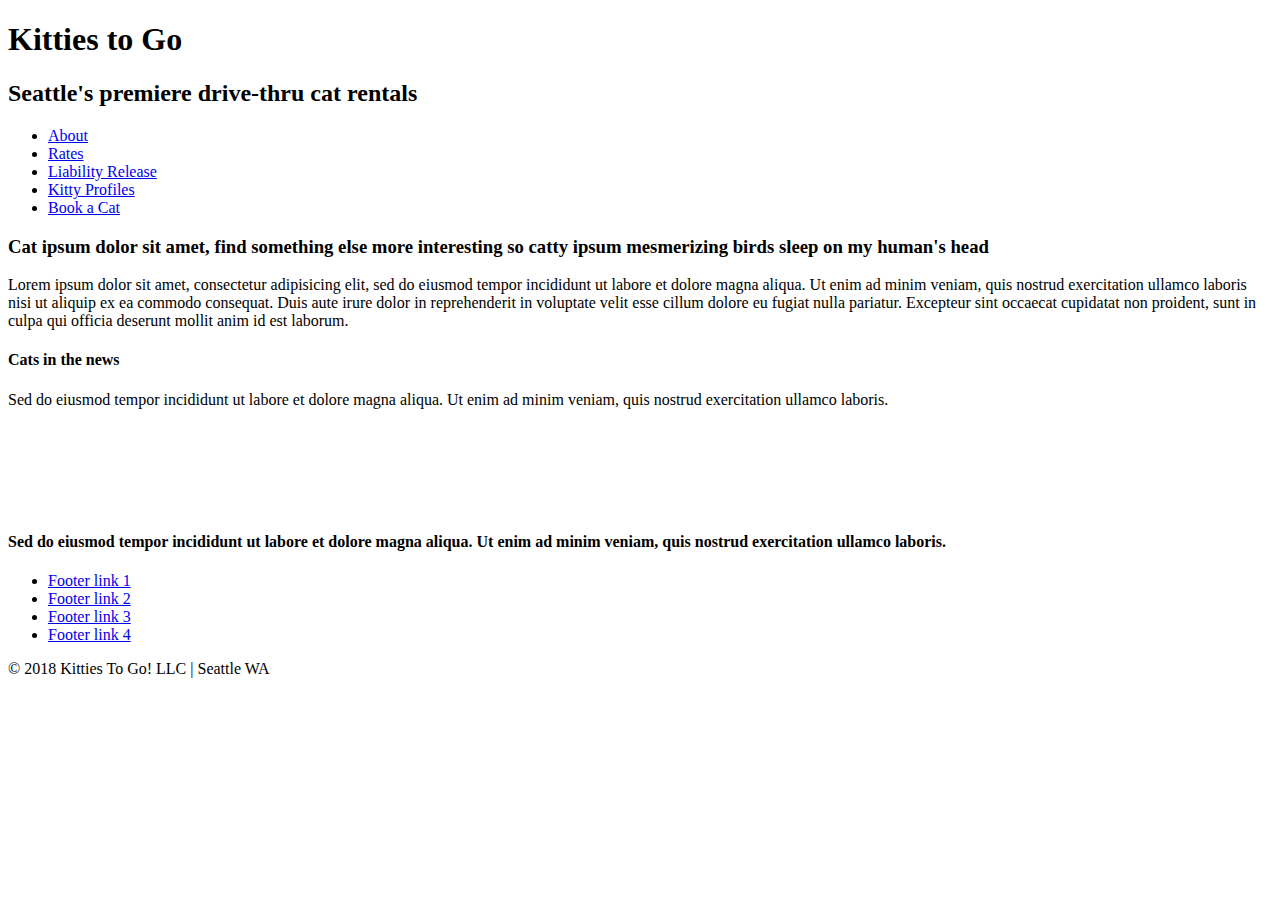
==== index.html @ 328a6995 "adding cat project" ====
<!DOCTYPE html>
<html lang="en">
<head>
  <meta charset="utf-8">
  <title>Cats</title>
  <link rel="stylesheet" type="text/css" href="styles/stylesheet.css">
</head>
<body>
  <header>
    <div class="container">
      <h1>Kitties to Go</h1>
      <h2>Seattle's premiere drive-thru cat rentals</h2>
    </div>
    <div class="container">
      <nav>
        <ul>
          <li><a href="#">About</a></li>
          <li><a href="#">Rates</a></li>
          <li><a href="#">Liability Release</a></li>
          <li><a href="#">Kitty Profiles</a></li>
          <li><a href="#">Book a Cat</a></li>
        </ul>
      </nav>
    </div>
  </header>
  <main>
    <div class="container">
      <article class="cats">
        <h3>
          Cat ipsum dolor sit amet, find something else
          more interesting so catty ipsum mesmerizing birds
          sleep on my human's head
        </h3>
        <p>
          Lorem ipsum dolor sit amet, consectetur adipisicing
          elit, sed do eiusmod tempor incididunt ut labore et
          dolore magna aliqua. Ut enim ad minim veniam, quis
          nostrud exercitation ullamco laboris nisi ut aliquip
          ex ea commodo consequat. Duis aute irure dolor in
          reprehenderit in voluptate velit esse cillum dolore
          eu fugiat nulla pariatur. Excepteur sint occaecat
          cupidatat non proident, sunt in culpa qui officia
          deserunt mollit anim id est laborum.
        </p>
      </article>
      <article>
        <h4>Cats in the news</h4>
        <p>Sed do eiusmod tempor incididunt ut labore
          et dolore magna aliqua. Ut enim ad minim veniam,
          quis nostrud exercitation ullamco laboris.</p>
      </article>
    </div>
  </main>
  <footer>
    <div class="container">
      <img src="images/cat-logo.png" alt="Kitties to Go logo">
      <h4>Sed do eiusmod tempor incididunt ut labore
        et dolore magna aliqua. Ut enim ad minim veniam,
        quis nostrud exercitation ullamco laboris.</h4>
      <ul>
        <li><a href="#">Footer link 1</a></li>
        <li><a href="#">Footer link 2</a></li>
        <li><a href="#">Footer link 3</a></li>
        <li><a href="#">Footer link 4</a></li>
      </ul>
      <p>© 2018 Kitties To Go! LLC | Seattle WA</p>
    </div>
  </footer>
</body>
</html>
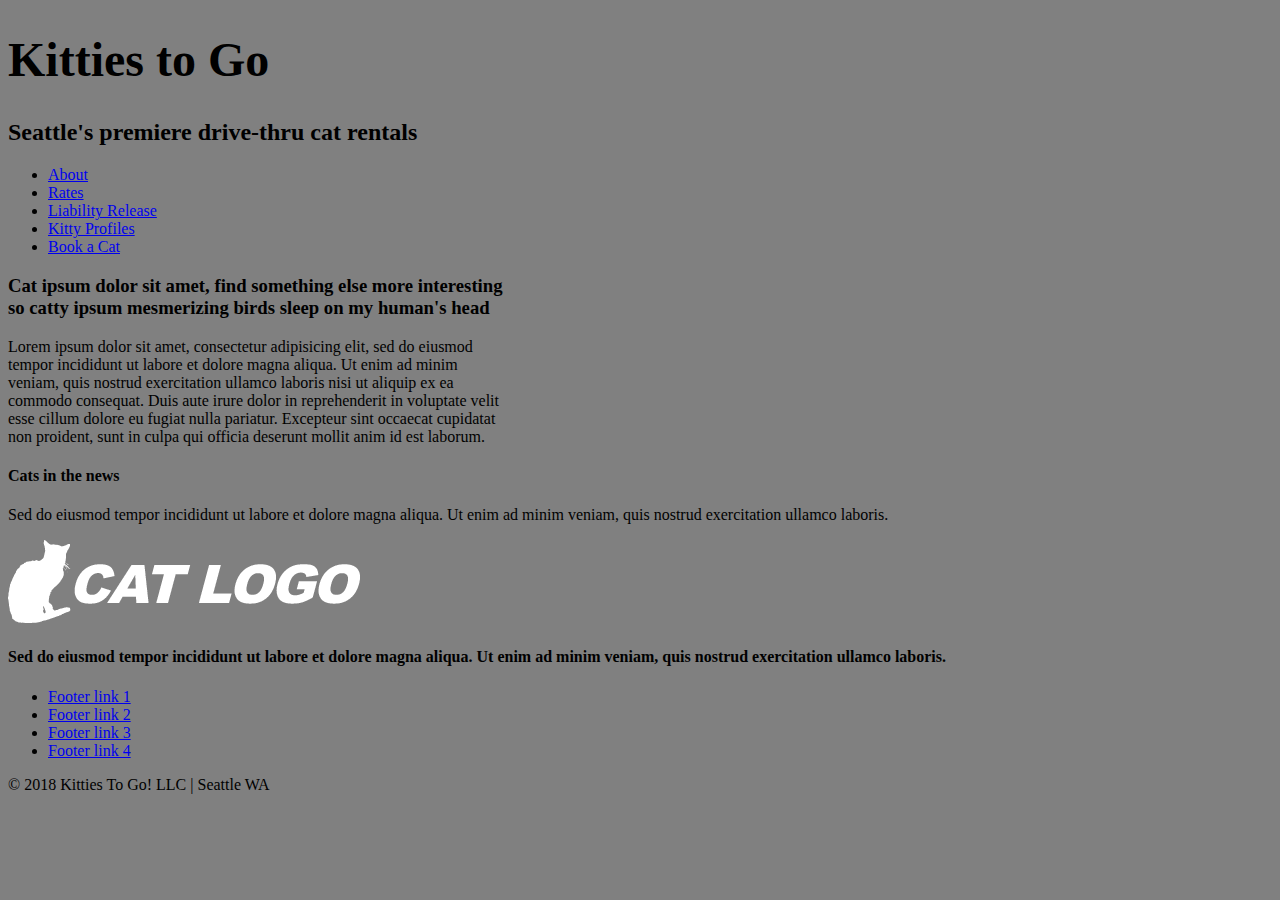
==== commit c22ce11f: "updated css link" ====
--- a/index.html
+++ b/index.html
@@ -3,7 +3,7 @@
 <head>
   <meta charset="utf-8">
   <title>Cats</title>
-  <link rel="stylesheet" type="text/css" href="styles/stylesheet.css">
+  <link rel="stylesheet" type="text/css" href="styles/styles.css">
 </head>
 <body>
   <header>
--- a/styles/styles.css
+++ b/styles/styles.css
@@ -0,0 +1,9 @@
+.cats {
+  max-width: 500px;
+}
+body {
+  background-color: grey;
+}
+h1 {
+  font-size: 3rem;
+}
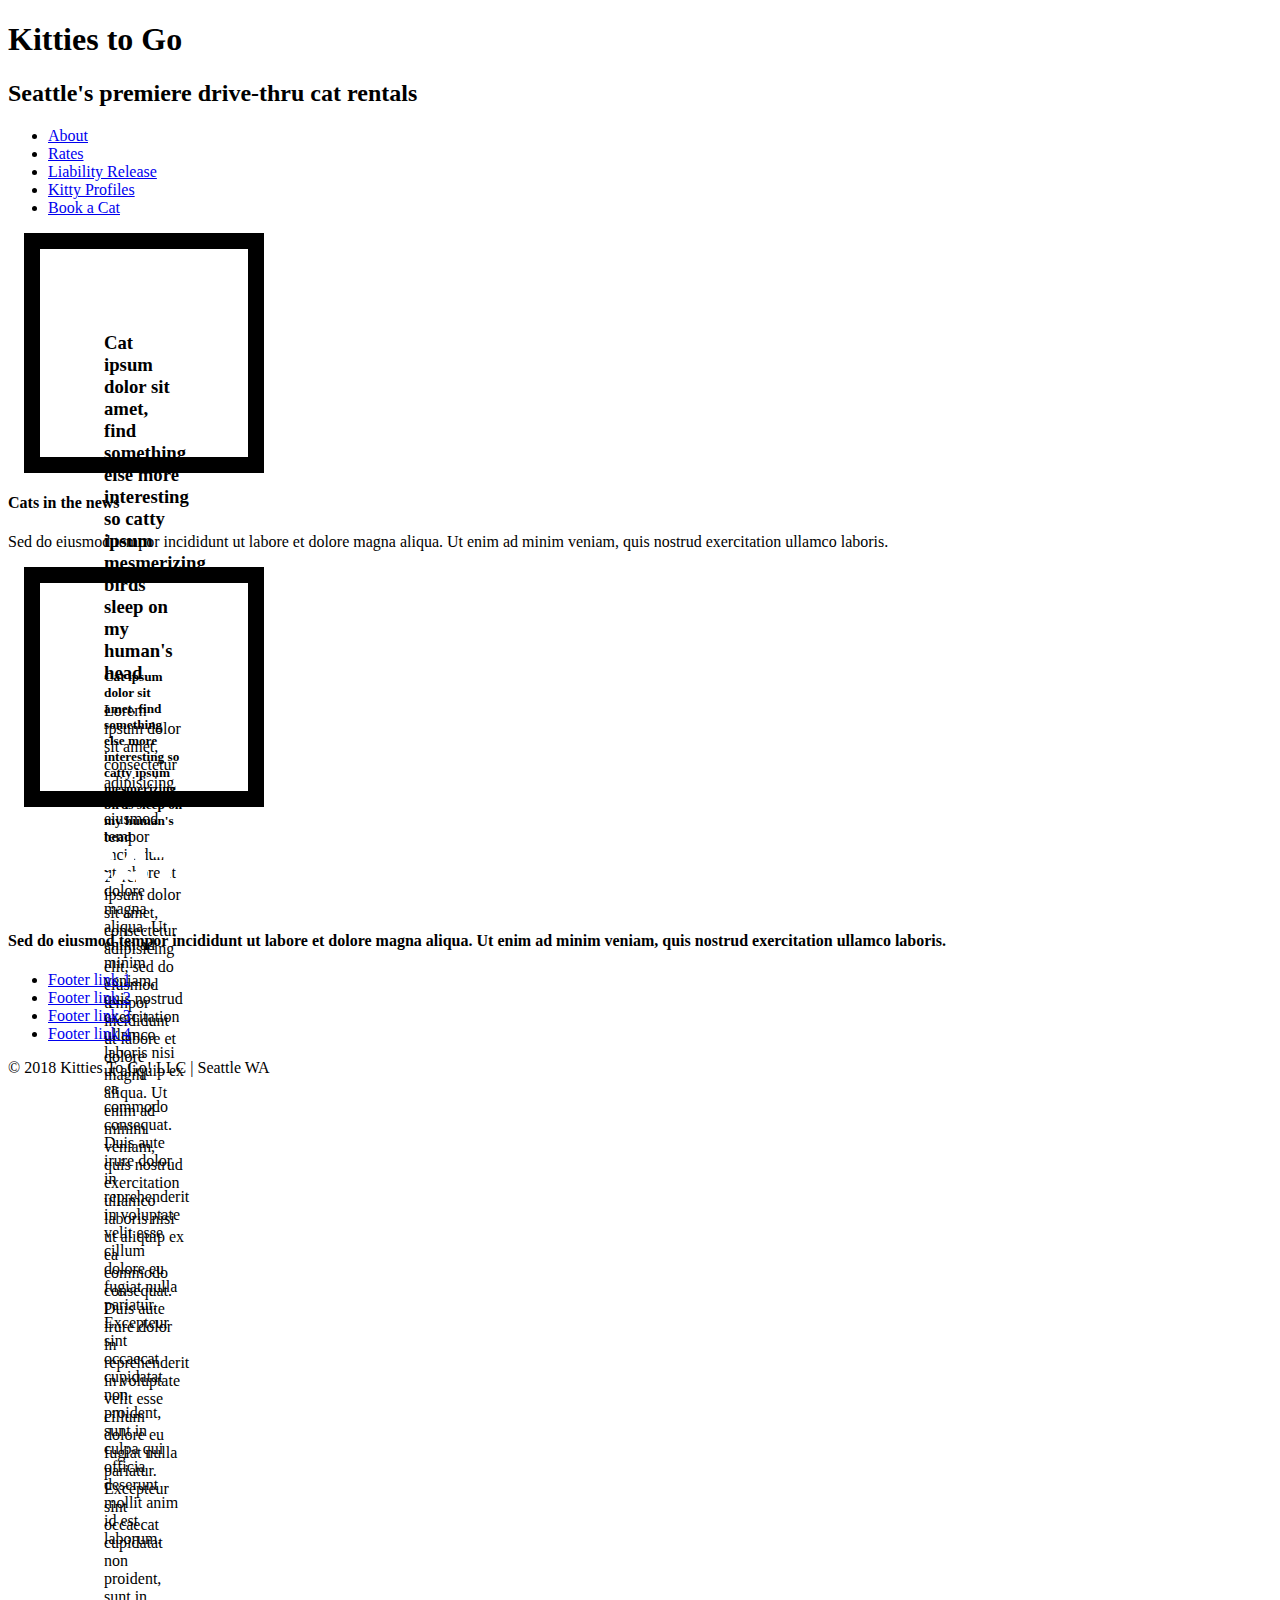
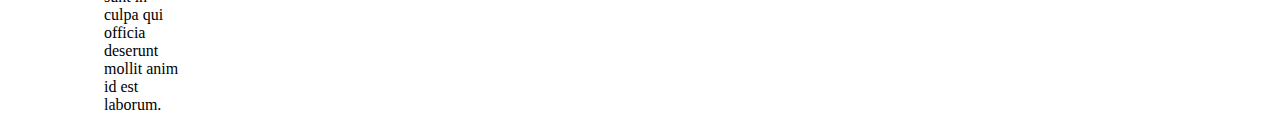
==== commit 882ed7d0: "updates to style" ====
--- a/index.html
+++ b/index.html
@@ -25,7 +25,7 @@
   </header>
   <main>
     <div class="container">
-      <article class="cats">
+      <article class="content-box">
         <h3>
           Cat ipsum dolor sit amet, find something else
           more interesting so catty ipsum mesmerizing birds
@@ -49,6 +49,24 @@
           et dolore magna aliqua. Ut enim ad minim veniam,
           quis nostrud exercitation ullamco laboris.</p>
       </article>
+      <article class="content-box" id=border-box>
+        <h5>
+          Cat ipsum dolor sit amet, find something else
+          more interesting so catty ipsum mesmerizing birds
+          sleep on my human's head
+        </h5>
+        <p>
+          Lorem ipsum dolor sit amet, consectetur adipisicing
+          elit, sed do eiusmod tempor incididunt ut labore et
+          dolore magna aliqua. Ut enim ad minim veniam, quis
+          nostrud exercitation ullamco laboris nisi ut aliquip
+          ex ea commodo consequat. Duis aute irure dolor in
+          reprehenderit in voluptate velit esse cillum dolore
+          eu fugiat nulla pariatur. Excepteur sint occaecat
+          cupidatat non proident, sunt in culpa qui officia
+          deserunt mollit anim id est laborum.
+        </p>
+      </article>
     </div>
   </main>
   <footer>
--- a/styles/styles.css
+++ b/styles/styles.css
@@ -1,4 +1,4 @@
-.cats {
+/*.content-box {
   max-width: 500px;
 }
 body {
@@ -6,4 +6,15 @@
 }
 h1 {
   font-size: 3rem;
+}*/
+.content-box {
+  height: 5em;
+  width: 5em;
+  padding: 4em;
+  border-top: 1em;
+  border-right: 1em;
+  border-bottom: 1em;
+  border-left: 1em;
+  border-style: solid;
+  margin: 1em;
 }
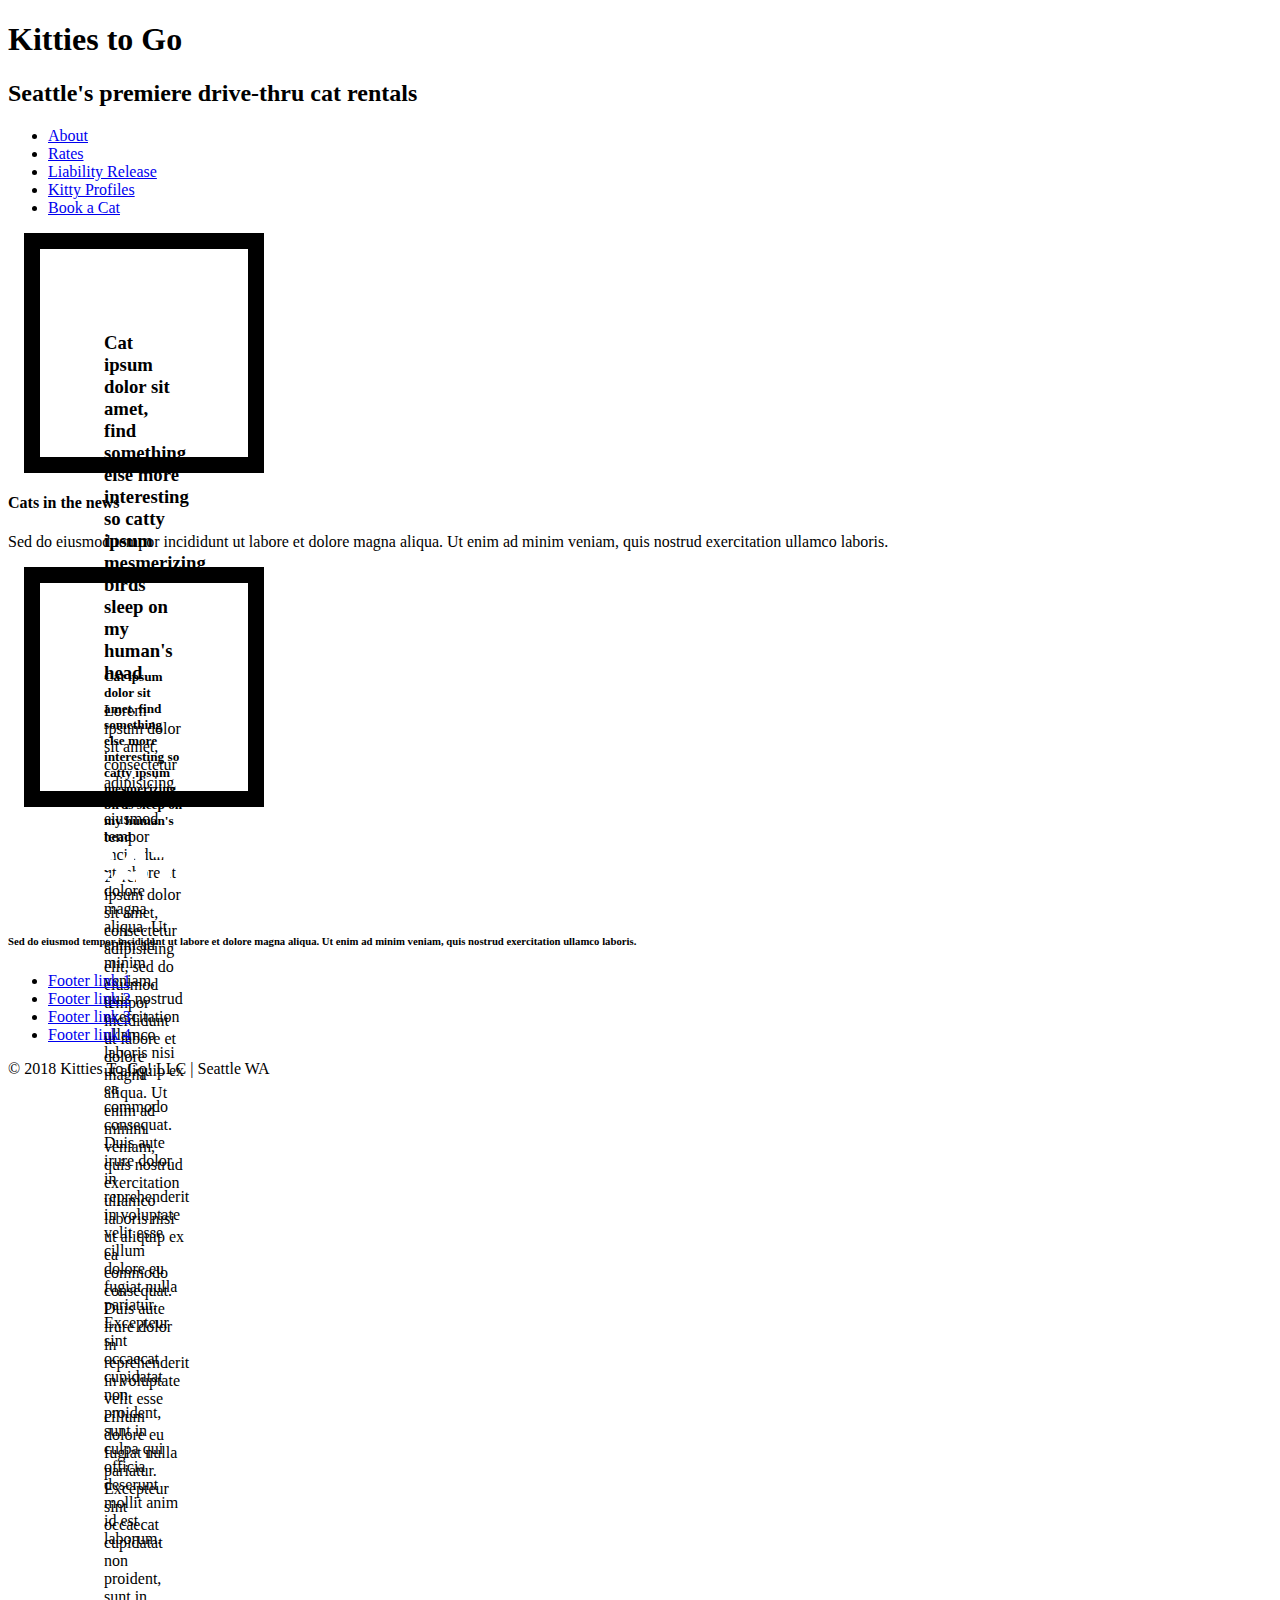
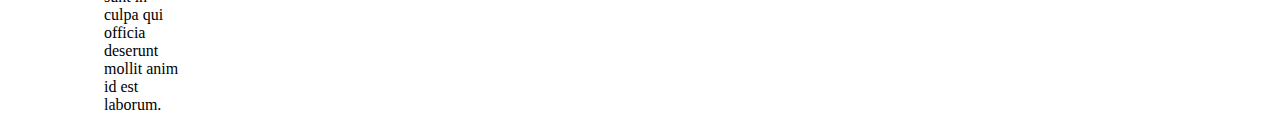
==== commit 0ccd5e33: "added class names" ====
--- a/index.html
+++ b/index.html
@@ -45,7 +45,7 @@
       </article>
       <article>
         <h4>Cats in the news</h4>
-        <p>Sed do eiusmod tempor incididunt ut labore
+        <p class="kitty-stuff">Sed do eiusmod tempor incididunt ut labore
           et dolore magna aliqua. Ut enim ad minim veniam,
           quis nostrud exercitation ullamco laboris.</p>
       </article>
@@ -71,17 +71,17 @@
   </main>
   <footer>
     <div class="container">
-      <img src="images/cat-logo.png" alt="Kitties to Go logo">
-      <h4>Sed do eiusmod tempor incididunt ut labore
+      <img class=logo src="images/cat-logo.png" alt="Kitties to Go logo">
+      <h6>Sed do eiusmod tempor incididunt ut labore
         et dolore magna aliqua. Ut enim ad minim veniam,
-        quis nostrud exercitation ullamco laboris.</h4>
-      <ul>
-        <li><a href="#">Footer link 1</a></li>
-        <li><a href="#">Footer link 2</a></li>
-        <li><a href="#">Footer link 3</a></li>
-        <li><a href="#">Footer link 4</a></li>
+        quis nostrud exercitation ullamco laboris.</h6>
+      <ul class="footer">
+        <li><a class=footer-link href="#">Footer link 1</a></li>
+        <li><a class=footer-link href="#">Footer link 2</a></li>
+        <li><a class=footer-link href="#">Footer link 3</a></li>
+        <li><a class=footer-link href="#">Footer link 4</a></li>
       </ul>
-      <p>© 2018 Kitties To Go! LLC | Seattle WA</p>
+      <p class=copyright>© 2018 Kitties To Go! LLC | Seattle WA</p>
     </div>
   </footer>
 </body>
